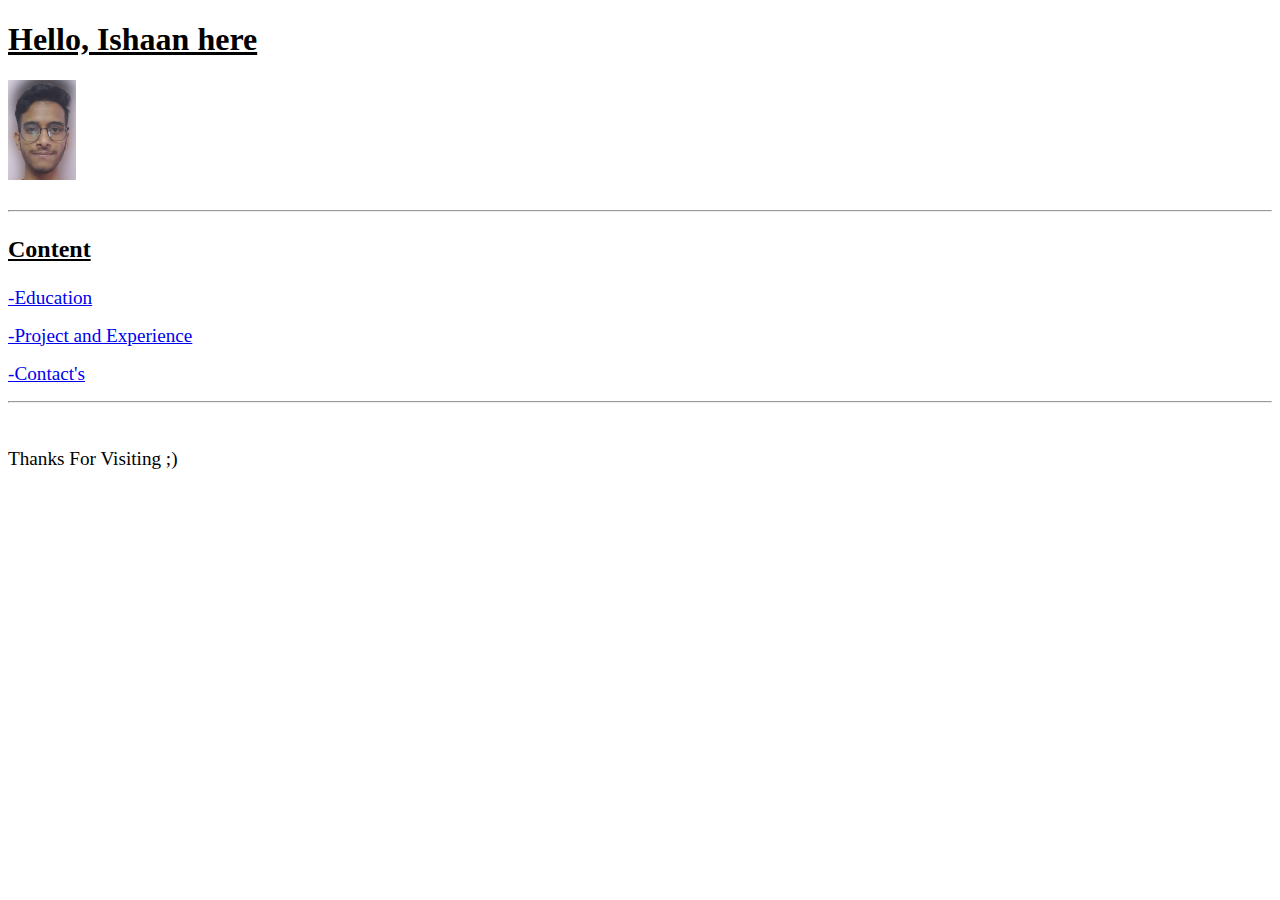
==== index.html @ cd911f4d "Initial Commit" ====
<!DOCTYPE html>
<html lang="en">

<head>
  <meta charset="UTF-8">
  <meta http-equiv="X-UA-Compatible" content="IE=edge">
  <meta name="viewport" content="width=device-width, initial-scale=1.0">
  <title>Document</title>
</head>

<body>

  <!-- HEADER -->
  <header>
    <u>
      <h1>Hello, Ishaan here</h1>
    </u>
    <a href="https://www.instagram.com/ishaan_jangid12/" target="_blank">
      <img src="/image//ishaan_pic.png" alt="Ishaan Jangid" height="100">
    </a>
  </header>

  <br>

  <hr>

  <!-- MAIN -->
  <main>

    <section>
      <div>
        <H2>
          <p><u>Content</u></p>
        </H2>
        <p><a href="/Education.html">
            <big>-Education</big>
          </a></p>
      </div>

      <div>
        <p>
          <a href="/Project&Experience.html">
            <big>-Project and Experience</big>
          </a>
        </p>
      </div>

      <div>
        <p>
          <a href="Contact's.html">
            <big>-Contact's</big>
          </a>
        </p>
      </div>

    </section>
  </main>

  <hr>

  <br>

  <!-- FOOTER -->
  <footer>
    <big>
      <p>Thanks For Visiting ;)</p>
    </big>
  </footer>
</body>

</html>
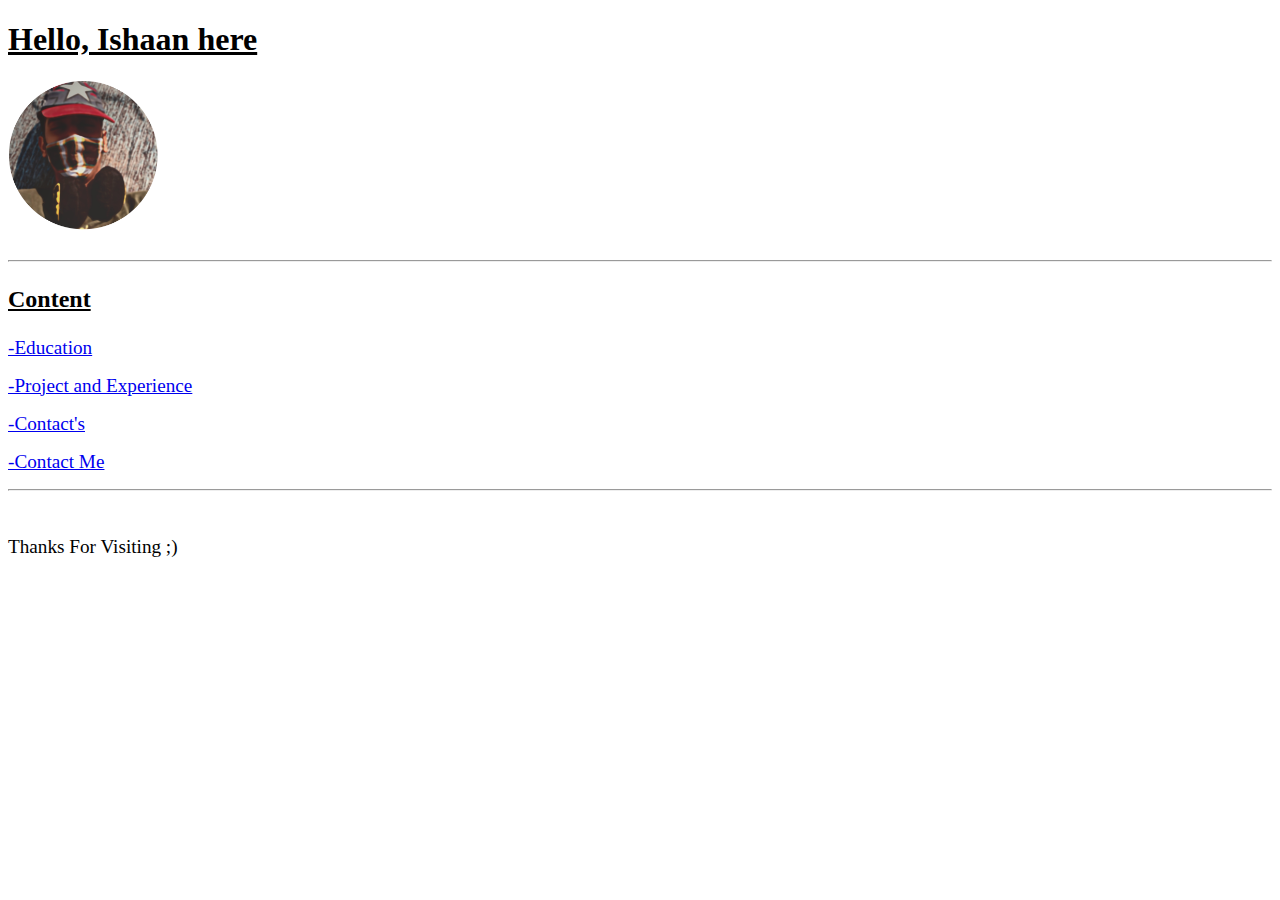
==== commit d604bcba: "Portfolio Modification (Acc. video)" ====
--- a/index.html
+++ b/index.html
@@ -16,7 +16,7 @@
       <h1>Hello, Ishaan here</h1>
     </u>
     <a href="https://www.instagram.com/ishaan_jangid12/" target="_blank">
-      <img src="/image//ishaan_pic.png" alt="Ishaan Jangid" height="100">
+      <img src="/image/ishaan chill profile photo (1).png" alt="Ishaan Jangid" height="150">
     </a>
   </header>
 
@@ -53,6 +53,14 @@
         </p>
       </div>
 
+      <div>
+        <p>
+          <a href="/Contact_me.html">
+            <big>-Contact Me</big>
+          </a>
+        </p>
+      </div>
+
     </section>
   </main>
 
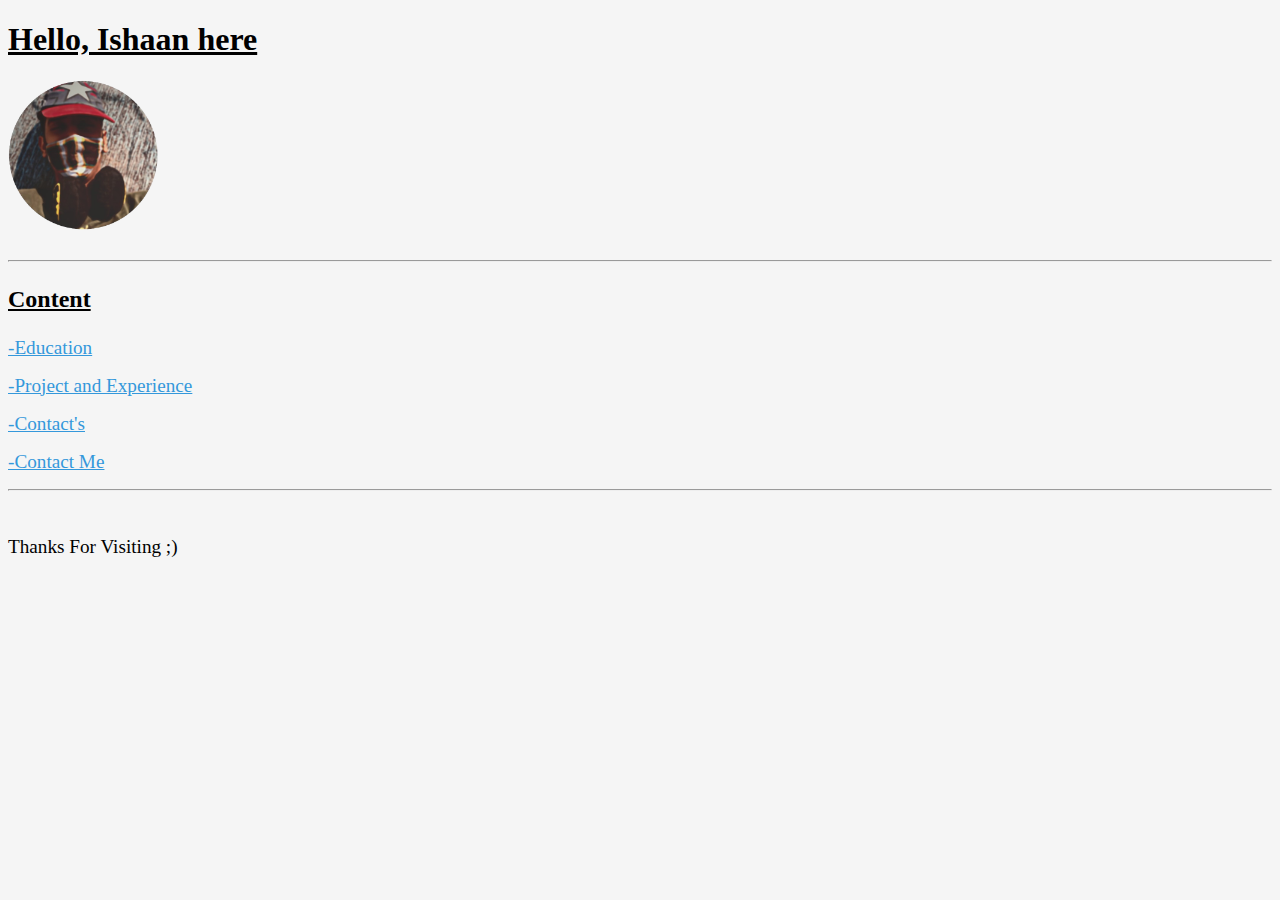
==== commit 9b6e3ebd: "Adding CSS" ====
--- a/index.html
+++ b/index.html
@@ -6,6 +6,7 @@
   <meta http-equiv="X-UA-Compatible" content="IE=edge">
   <meta name="viewport" content="width=device-width, initial-scale=1.0">
   <title>Document</title>
+  <link rel="stylesheet" href="style.css">
 </head>
 
 <body>
@@ -16,7 +17,7 @@
       <h1>Hello, Ishaan here</h1>
     </u>
     <a href="https://www.instagram.com/ishaan_jangid12/" target="_blank">
-      <img src="/image/ishaan chill profile photo (1).png" alt="Ishaan Jangid" height="150">
+      <img src="/image/ishaan_photo.png" alt="Ishaan Jangid" height="150">
     </a>
   </header>
 
--- a/style.css
+++ b/style.css
@@ -0,0 +1,17 @@
+html {
+  height: 100%;
+  width: 100%;
+}
+
+h1 {
+  font-family: #444444;
+  font-size: ;
+}
+
+body {
+  background-color: #f5f5f5;
+}
+
+a {
+  color: #3498db;
+}